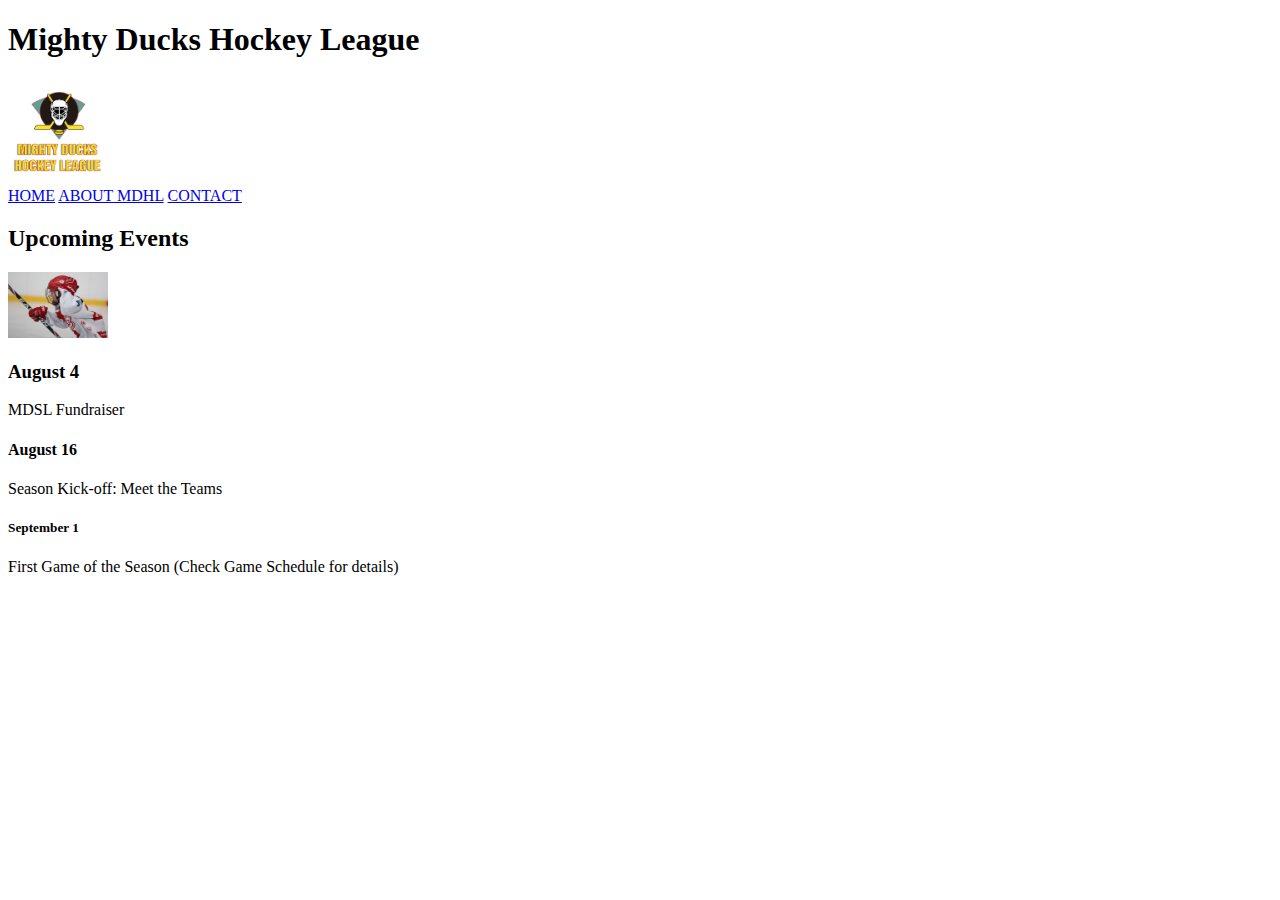
==== index.html @ d2290e0d "Script1" ====
<!DOCTYPE html>
<html lang="en">
  <head>
    <meta charset="UTF-8" >
    <meta name="viewport" content="width=device-width, initial-scale=1.0">
    <meta name="description" content="Hockey League">
    <meta name="keywords" content="Hockey, League, Teams, Seasons" >
    <meta name="author" content="Tom Denton">
    <title>Hockey League</title>
  </head>

  <body>
    <header>
      <h1>Mighty Ducks Hockey League</h1>
<img src="./assets/LogoMightyducks-01.png" width="100" alt="">
          

</header>
  <nav>

    <a href="#">HOME</a>
    <a href="./Pages/About.html">ABOUT MDHL</a>
    <a href="./Pages/Contact.html">CONTACT</a>

  </nav>
    
<main>
  <h2>Upcoming Events</h2>
  <img src="assets/hockey1.jpg" width="100" alt="">

<section>
  <h3>August 4</h3>
  <p>MDSL Fundraiser</p>
  <h4>August 16</h4>
  <p>Season Kick-off: Meet the Teams</p>
  <h5>September 1</h5>
  <p>First Game of the Season (Check Game Schedule for details)</p>

</section>
</main>    
    
  </body>

</html>
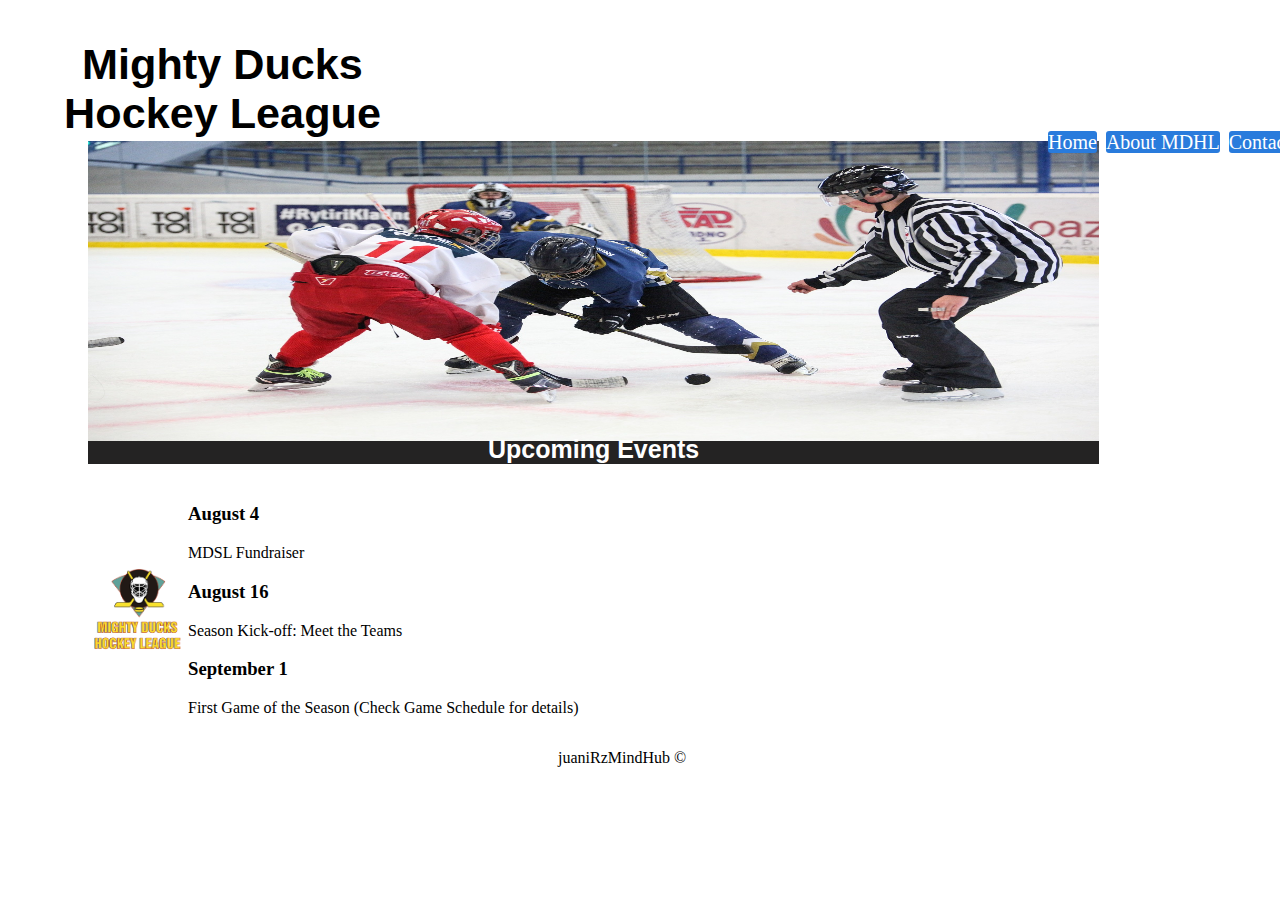
==== commit 1eb08634: "Sprint 2" ====
--- a/index.html
+++ b/index.html
@@ -6,39 +6,53 @@
     <meta name="description" content="Hockey League">
     <meta name="keywords" content="Hockey, League, Teams, Seasons" >
     <meta name="author" content="Tom Denton">
+    <link rel="stylesheet" href="./style.css">
     <title>Hockey League</title>
   </head>
 
   <body>
     <header>
       <h1>Mighty Ducks Hockey League</h1>
-<img src="./assets/LogoMightyducks-01.png" width="100" alt="">
-          
+      
+      
+<nav class="nav"> 
+  
+  <a href="#">Home</a>
+  <a href="./Pages/About.html">About MDHL</a>
+  <a href="./Pages/Contact.html">Contact</a>
+  
+
+</nav>
+
+<img src="./assets/design1_image1.jpg" width= "300%"alt="" class = "imagen1"> 
+<h2 class="h_2">Upcoming Events</h2>
 
 </header>
-  <nav>
-
-    <a href="#">HOME</a>
-    <a href="./Pages/About.html">ABOUT MDHL</a>
-    <a href="./Pages/Contact.html">CONTACT</a>
-
-  </nav>
+  
     
 <main>
-  <h2>Upcoming Events</h2>
-  <img src="assets/hockey1.jpg" width="100" alt="">
+ <div class="logo">
+  <img src="./assets/LogoMightyducks-01.png" width="100" alt="">
+<div class="parrafos">
 
-<section>
   <h3>August 4</h3>
   <p>MDSL Fundraiser</p>
-  <h4>August 16</h4>
+  <h3>August 16</h3>
   <p>Season Kick-off: Meet the Teams</p>
-  <h5>September 1</h5>
+  <h3>September 1</h3>
   <p>First Game of the Season (Check Game Schedule for details)</p>
 
-</section>
+</div>
+ </div>
+
 </main>    
     
+<footer class="derechos">
+<p>
+  juaniRzMindHub ©
+</p>
+
+</footer>
   </body>
 
 </html>
--- a/style.css
+++ b/style.css
@@ -0,0 +1,80 @@
+h1{
+    color: black;
+    text-align: -webkit-center;
+margin-top: 40px;
+margin-right: 835px;
+font-size: 270%;
+margin-bottom: -20px;
+font-family: Impact, Haettenschweiler, 'Arial Narrow Bold', sans-serif;
+
+
+}
+
+.imagen1{ 
+    width: 80%;
+    height: 300px;
+    
+    margin-left: 80px;
+
+
+}
+
+.nav{
+    margin-left: 1040px;
+    width: 35%;
+   margin-top: 0px;
+   height: -20px;
+    transform: translate(0,13px);
+}
+
+    
+    .h_2{
+        color: white;
+        text-align: center;
+        margin-top: -10px;
+        width: 80%;
+        margin-left: 80px;
+        background-color: rgb(36, 35, 35);
+        font-family: 'Trebuchet MS', 'Lucida Sans Unicode', 'Lucida Grande', 'Lucida Sans', Arial, sans-serif;
+    font-size: 25px;
+    }
+    .logo{
+        display: flex;
+        
+    align-items: center;
+    margin-left: 80px;
+        
+        
+        
+        
+    }
+
+    .parrafos{
+
+        display: inline-block;
+        vertical-align: middle;
+    }
+
+    
+
+
+    a{
+        background-color: #297bdc;
+        padding: 0px;
+        color: white;
+        border-radius: 3px;
+        text-decoration: none;
+        font-size: 20px;
+        margin-right: 5px;
+        
+
+    }
+    a:hover{
+        background-color: green;
+    }
+
+    .derechos{
+        margin-left: 550px;
+    }
+    
+   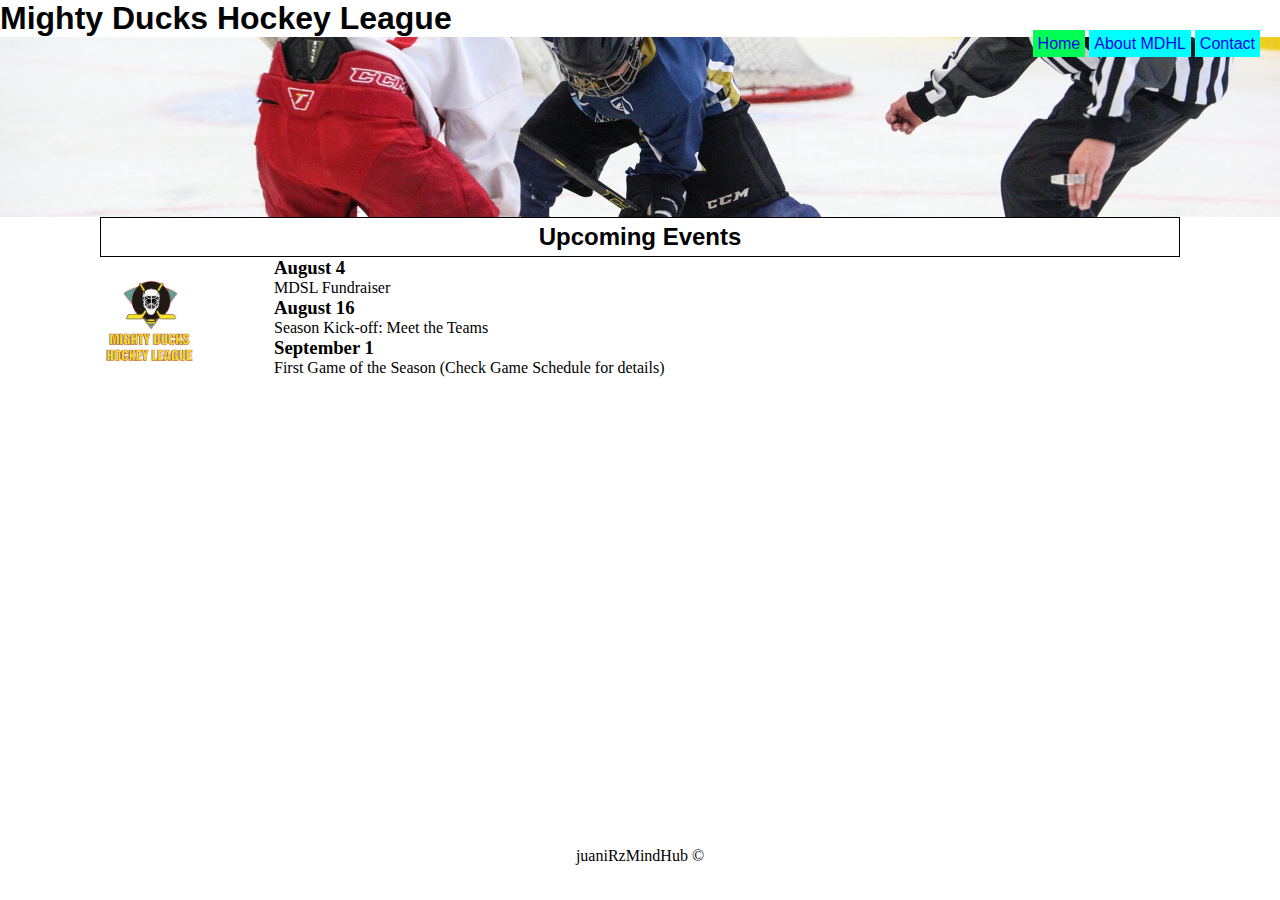
==== commit b4417986: "Estilo Opcional" ====
--- a/index.html
+++ b/index.html
@@ -1,58 +1,50 @@
 <!DOCTYPE html>
 <html lang="en">
-  <head>
-    <meta charset="UTF-8" >
-    <meta name="viewport" content="width=device-width, initial-scale=1.0">
-    <meta name="description" content="Hockey League">
-    <meta name="keywords" content="Hockey, League, Teams, Seasons" >
-    <meta name="author" content="Tom Denton">
-    <link rel="stylesheet" href="./style.css">
-    <title>Hockey League</title>
-  </head>
 
-  <body>
-    <header>
-      <h1>Mighty Ducks Hockey League</h1>
+<head>
+  <meta charset="UTF-8">
+  <meta name="viewport" content="width=device-width, initial-scale=1.0">
+  <meta name="description" content="Hockey League">
+  <meta name="keywords" content="Hockey, League, Teams, Seasons">
+  <meta name="author" content="Tom Denton">
+  <link rel="stylesheet" href="./estilos/mistyle.css">
+  <link rel="stylesheet" href="./estilos/style.css">
+  <!--<link rel="stylesheet" href="./style.css">-->
+  <title>Hockey League</title>
+</head>
+
+<body>
+  <h1>Mighty Ducks Hockey League</h1>
+  <header>
+
+    <nav class="nav">
+      <a class="active" href="#">Home</a>
+      <a href="./Pages/About.html">About MDHL</a>
+      <a href="./Pages/Contact.html">Contact</a>
+    </nav>
       
-      
-<nav class="nav"> 
-  
-  <a href="#">Home</a>
-  <a href="./Pages/About.html">About MDHL</a>
-  <a href="./Pages/Contact.html">Contact</a>
-  
+  </header>
+   
+  <main>
+    <h2>Upcoming Events</h2>
+      <img src="./assets/LogoMightyducks-01.png" width="100" alt=""class="logo">
+<article>
+  <h3>August 4</h3>
+        <p>MDSL Fundraiser</p>
+        <h3>August 16</h3>
+        <p>Season Kick-off: Meet the Teams</p>
+        <h3>September 1</h3>
+        <p>First Game of the Season (Check Game Schedule for details)</p>
+</article>
+        
+  </main>
 
-</nav>
+  <footer >
+    <p>
+      juaniRzMindHub ©
+    </p>
 
-<img src="./assets/design1_image1.jpg" width= "300%"alt="" class = "imagen1"> 
-<h2 class="h_2">Upcoming Events</h2>
+  </footer>
+</body>
 
-</header>
-  
-    
-<main>
- <div class="logo">
-  <img src="./assets/LogoMightyducks-01.png" width="100" alt="">
-<div class="parrafos">
-
-  <h3>August 4</h3>
-  <p>MDSL Fundraiser</p>
-  <h3>August 16</h3>
-  <p>Season Kick-off: Meet the Teams</p>
-  <h3>September 1</h3>
-  <p>First Game of the Season (Check Game Schedule for details)</p>
-
-</div>
- </div>
-
-</main>    
-    
-<footer class="derechos">
-<p>
-  juaniRzMindHub ©
-</p>
-
-</footer>
-  </body>
-
-</html>
+</html>--- a/estilos/mistyle.css
+++ b/estilos/mistyle.css
@@ -0,0 +1,86 @@
+*{
+    margin: 0;
+    padding: 0;
+    box-sizing: border-box;
+    
+}
+h1{
+ color: rgb(3, 3, 3);
+ text-align: center;
+font-family: Impact, Haettenschweiler, 'Arial Narrow Bold', sans-serif;
+text-align: left;
+}
+nav{
+position: absolute;
+top: 35px;
+right: 20px;
+}
+a{
+    background-color: aqua;
+    font-family: 'Gill Sans', 'Gill Sans MT', Calibri, 'Trebuchet MS', sans-serif;
+    text-decoration: none;
+    padding: 5px;
+}
+a[href="#"]{
+    background-color: rgb(0, 255, 85);
+}
+
+
+header{
+    background-image: url(../assets/design1_image1.jpg);
+    min-height: 20vh;
+    height: auto;
+    background-position: center;
+    background-size: cover;
+}
+h2{
+    text-align: center;
+    border : 1px solid black;
+    margin-right: 100px;
+    padding: 5px;
+    font-family: 'Franklin Gothic Medium', 'Arial Narrow', Arial, sans-serif;
+}
+.logo{
+    display: inline-block;
+    margin-right: 70px;
+}
+article{
+    display: inline-block;
+    width: 60%;
+}
+main{
+    min-height: 70vh;
+    height: auto;
+    margin-left: 100px;
+}
+footer{
+    text-align: center;
+}
+.logoabout{
+    display: inline-block;
+    margin-right: -80px;
+    vertical-align: 300px;
+    width: 70px;
+}
+.articleabout{
+    min-height: 70vh;
+    height: auto;
+    margin-left: 100px;
+    vertical-align: 200px;
+    font-size: 12px;
+}
+.parrafos3{
+    text-align: left;
+    margin-right: 100px;
+}
+.logocontact{
+    display: inline-block;
+    margin-right: 30px;
+
+}
+.articlecontact{
+    display: inline-block;
+    width: 60%;
+    margin-right: 20px;
+    vertical-align: 40px
+}--- a/estilos/style.css
+++ b/estilos/style.css
@@ -0,0 +1,86 @@
+*{
+    margin: 0;
+    padding: 0;
+    box-sizing: border-box;
+    
+}
+h1{
+ color: rgb(3, 3, 3);
+ text-align: center;
+font-family: Impact, Haettenschweiler, 'Arial Narrow Bold', sans-serif;
+text-align: left;
+}
+nav{
+position: absolute;
+top: 35px;
+right: 20px;
+}
+a{
+    background-color: aqua;
+    font-family: 'Gill Sans', 'Gill Sans MT', Calibri, 'Trebuchet MS', sans-serif;
+    text-decoration: none;
+    padding: 5px;
+}
+a[href="#"]{
+    background-color: rgb(0, 255, 85);
+}
+
+
+header{
+    background-image: url(../assets/design1_image1.jpg);
+    min-height: 20vh;
+    height: auto;
+    background-position: center;
+    background-size: cover;
+}
+h2{
+    text-align: center;
+    border : 1px solid black;
+    margin-right: 100px;
+    padding: 5px;
+    font-family: 'Franklin Gothic Medium', 'Arial Narrow', Arial, sans-serif;
+}
+.logo{
+    display: inline-block;
+    margin-right: 70px;
+}
+article{
+    display: inline-block;
+    width: 60%;
+}
+main{
+    min-height: 70vh;
+    height: auto;
+    margin-left: 100px;
+}
+footer{
+    text-align: center;
+}
+.logoabout{
+    display: inline-block;
+    margin-right: -80px;
+    vertical-align: 300px;
+    width: 70px;
+}
+.articleabout{
+    min-height: 70vh;
+    height: auto;
+    margin-left: 100px;
+    vertical-align: 200px;
+    font-size: 12px;
+}
+.parrafos3{
+    text-align: left;
+    margin-right: 100px;
+}
+.logocontact{
+    display: inline-block;
+    margin-right: 30px;
+
+}
+.articlecontact{
+    display: inline-block;
+    width: 60%;
+    margin-right: 20px;
+    vertical-align: 40px
+}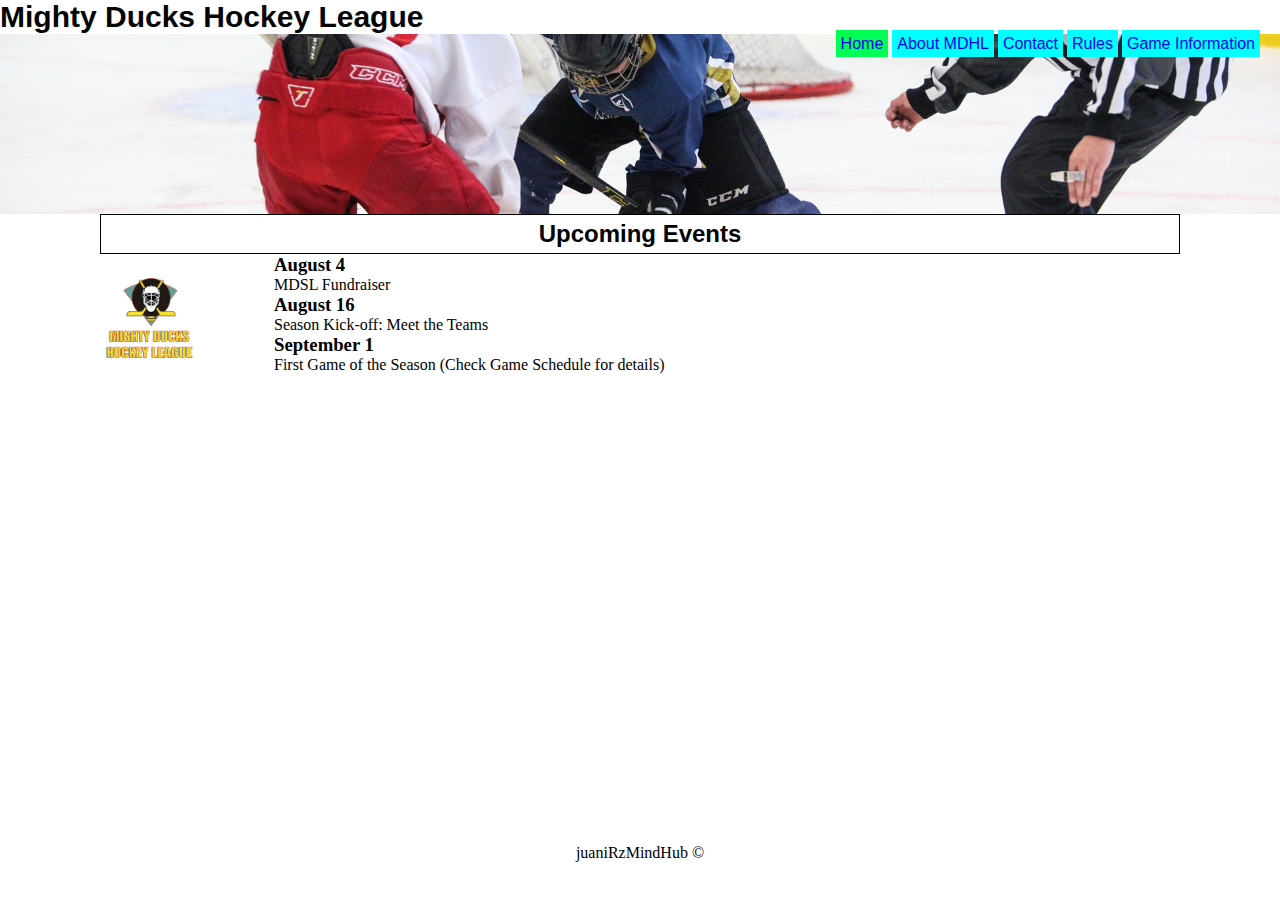
==== commit 8c8b4f57: "mindHub" ====
--- a/index.html
+++ b/index.html
@@ -7,9 +7,8 @@
   <meta name="description" content="Hockey League">
   <meta name="keywords" content="Hockey, League, Teams, Seasons">
   <meta name="author" content="Tom Denton">
-  <link rel="stylesheet" href="./estilos/mistyle.css">
+  <!-- <link rel="stylesheet" href="./estilos/mistyle.css"> -->
   <link rel="stylesheet" href="./estilos/style.css">
-  <!--<link rel="stylesheet" href="./style.css">-->
   <title>Hockey League</title>
 </head>
 
@@ -21,6 +20,8 @@
       <a class="active" href="#">Home</a>
       <a href="./Pages/About.html">About MDHL</a>
       <a href="./Pages/Contact.html">Contact</a>
+      <a href="./Pages/rules.html">Rules</a>
+      <a href="../pages/gameinformation.html">Game Information</a>
     </nav>
       
   </header>
--- a/estilos/style.css
+++ b/estilos/style.css
@@ -2,13 +2,14 @@
     margin: 0;
     padding: 0;
     box-sizing: border-box;
-    
+
 }
 h1{
  color: rgb(3, 3, 3);
  text-align: center;
 font-family: Impact, Haettenschweiler, 'Arial Narrow Bold', sans-serif;
 text-align: left;
+font-size: 30px;
 }
 nav{
 position: absolute;
@@ -33,11 +34,12 @@
     background-position: center;
     background-size: cover;
 }
+
 h2{
     text-align: center;
     border : 1px solid black;
     margin-right: 100px;
-    padding: 5px;
+    padding: 5px;;
     font-family: 'Franklin Gothic Medium', 'Arial Narrow', Arial, sans-serif;
 }
 .logo{
@@ -55,6 +57,15 @@
 }
 footer{
     text-align: center;
+    
+}
+.h2about{
+    text-align: center;
+    border : 1px solid black;
+    margin-right: 100px;
+    padding: 0px;
+    font-family: 'Franklin Gothic Medium', 'Arial Narrow', Arial, sans-serif;
+    font-size: 20px;
 }
 .logoabout{
     display: inline-block;
@@ -83,4 +94,4 @@
     width: 60%;
     margin-right: 20px;
     vertical-align: 40px
-}+}
